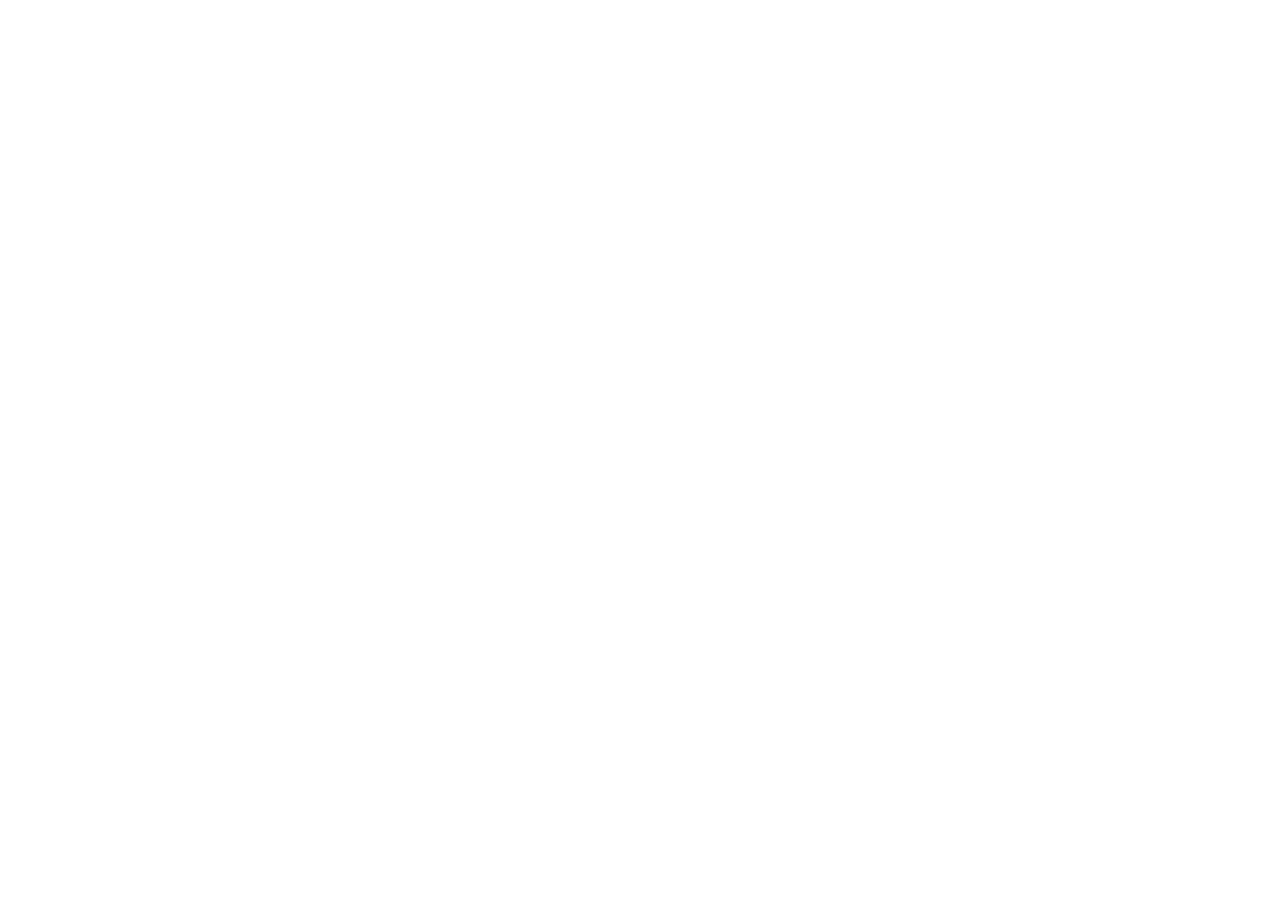
==== cadastro.html @ bcacdb45 "Criando HTML do Cadastro" ====
<!DOCTYPE html>
<html lang="pt-br">
<head>
    <meta charset="UTF-8">
    <meta http-equiv="X-UA-Compatible" content="IE=edge">
    <meta name="viewport" content="width=device-width, initial-scale=1.0">
    <title>Cadastro</title>
</head>
<body>

    <div>
        <form class="cadastro" action="./index.html" method="post">    
            
        </form>
    </div>

</body>
</html>
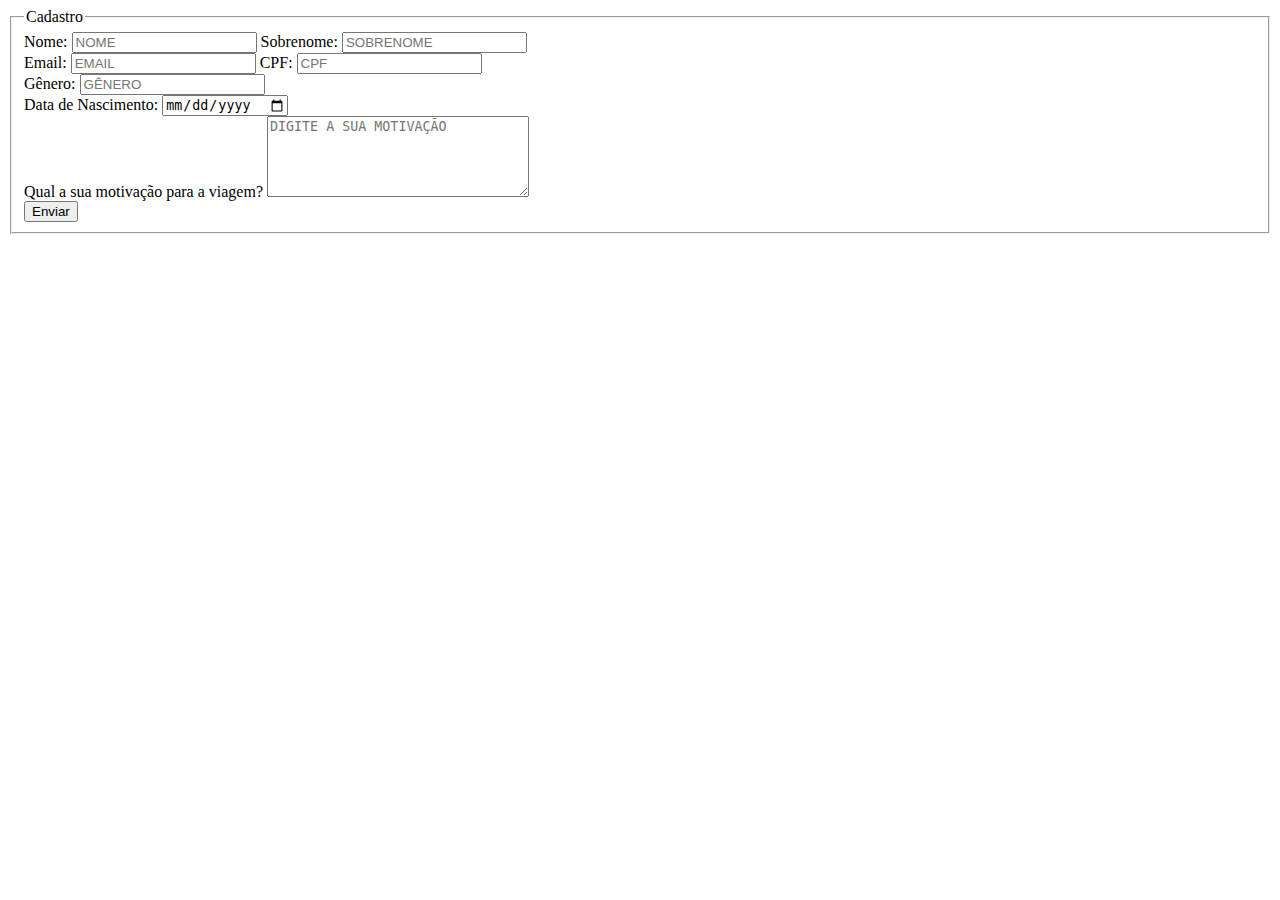
==== commit 50e8ae27: "Criando HTML do Cadastro" ====
--- a/cadastro.html
+++ b/cadastro.html
@@ -10,7 +10,36 @@
 
     <div>
         <form class="cadastro" action="./index.html" method="post">    
-            
+            <fieldset>
+                <legend>Cadastro</legend>
+                <div>
+                    <label for="name">Nome: </label>
+                    <input type="text" name="nome" id="nmId" placeholder="NOME">
+                    <label for="surname">Sobrenome: </label>
+                    <input type="text" name="surname" id="sobrenomeId" placeholder="SOBRENOME">
+                </div>
+                <div>
+                    <label for="email">Email: </label>
+                    <input type="email" name="email" id="emailId" placeholder="EMAIL">
+                    <label for="cpf">CPF: </label>
+                    <input type="text" name="cpf" id="cpfId" placeholder="CPF">
+                </div>
+                <div>
+                    <label for="gender">Gênero: </label>
+                    <input type="text" name="gender" id="genderId" placeholder="GÊNERO">
+                </div>
+                <div>
+                    <label for="data">Data de Nascimento: </label>
+                    <input type="date" name="data" id="dataId" pattern="/^(0?[1-9]|[12][0-9]|3[01])[/-](0?[1-9]|1[012])[/-]\d{4}$/" placeholder="DATA DE NASCIMENTO">
+                </div>
+                <div>
+                    <label for="motivacao">Qual a sua motivação para a viagem?</label>
+                    <textarea name="msg" id="msgId" cols="30" rows="5" placeholder="DIGITE A SUA MOTIVAÇÃO"></textarea>
+                </div>
+                <div>
+                    <input type="button" id="btnEnviar" value="Enviar">
+                </div>
+            </fieldset>
         </form>
     </div>
 
